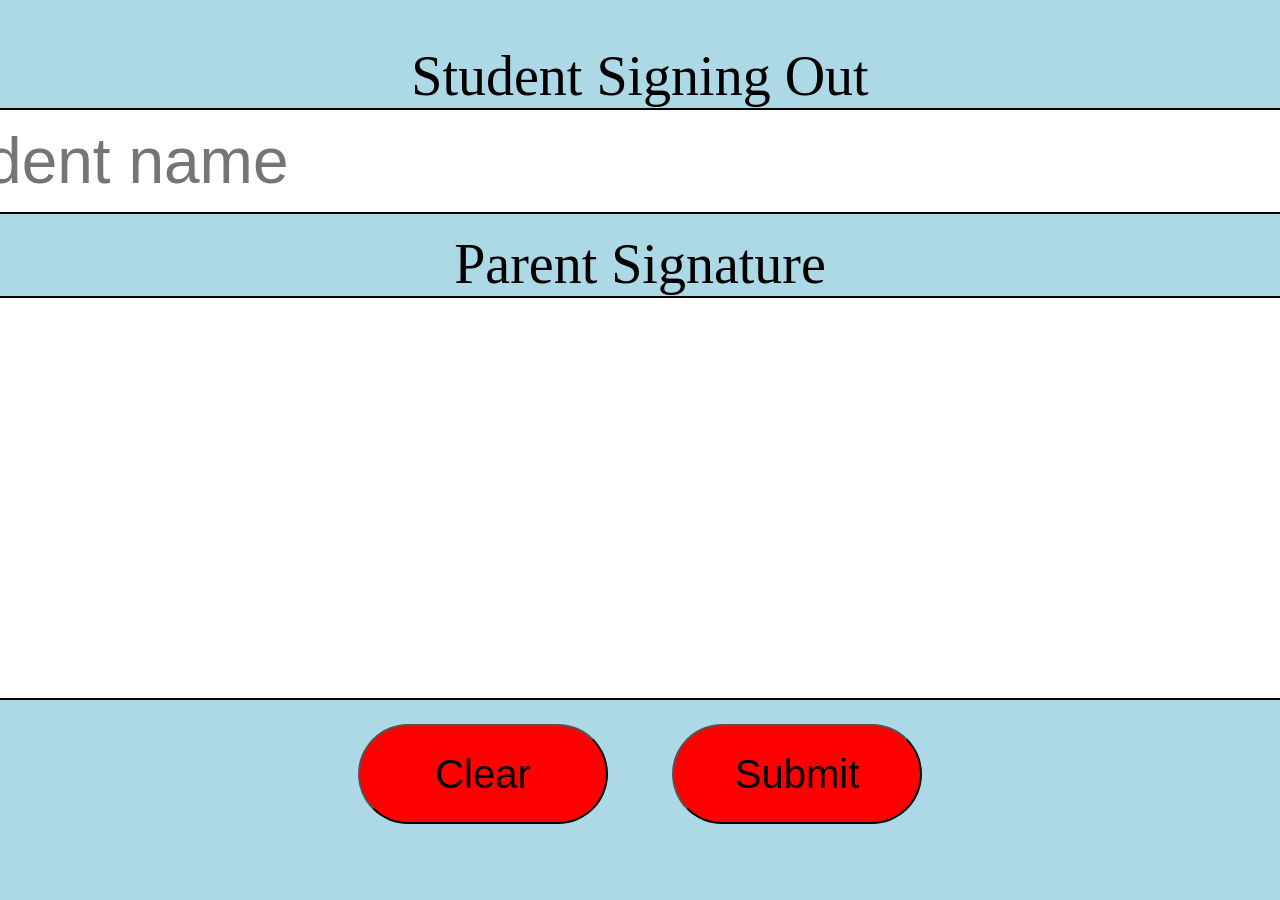
==== stSignOut.html @ 7487ac37 "pageChanging Dropped off unnecessary 'html' or 'css' at the end of every file name that had it Added" ====
<!doctype html>
<html> 
<head>
<link rel='stylesheet' href='stsignOut.css'>
<link rel='stylesheet' href='pxl.css'>
</head>

<body>
<div id='all'>
	<form action="submit.php" onsubmit="return onSubmit(this)" method="post">
		<div id='student'>
			<label> Student Signing Out </label><br>
			<input name="name" id='name' placeholder="Student name" required />
		</div><br>
		<div id='parent'>
			<label> Parent Signature </label><br>
			<canvas id="signature" width='1500' height='400'></canvas>
		</div>
		<div>
			<input type="hidden" name="signature" />
		</div>
		<button type='button' class='button' id='button'> Clear </button>
		<input type='submit' class='button'>
	 </form>
 </div>
<script src='stsignOut.js'></script>
</body>
</html>
---- stsignOut.css ----
#all {
	text-align: center;
	display: flex;
	box-orient: vertical;
	justify-content: center;
	box-sizing: border-box;
	margin: auto;
	margin-top: 2.5%;
	width: 90%;
	height: 90vh;
	padding: 1%;
}

canvas#signature {
  border: 2px solid black;
  background: white;
}

#student {
	
}

#parent {
	
}

label {
	font-size: 350%;
}

#name {
	width: 1500px;
	height: 100px;
	font-size: 400%;
	border:	2px solid black;
}

.button {
	width: 250px;
	height: 100px;
	border-radius: 50px;
	background-color: red;
	font-family: sans-serif;
	padding: 12px 24px; 
	font-size: 40px;
	margin: 20px 30px;
}
---- pxl.css ----
body {
	background-color: lightblue;
}
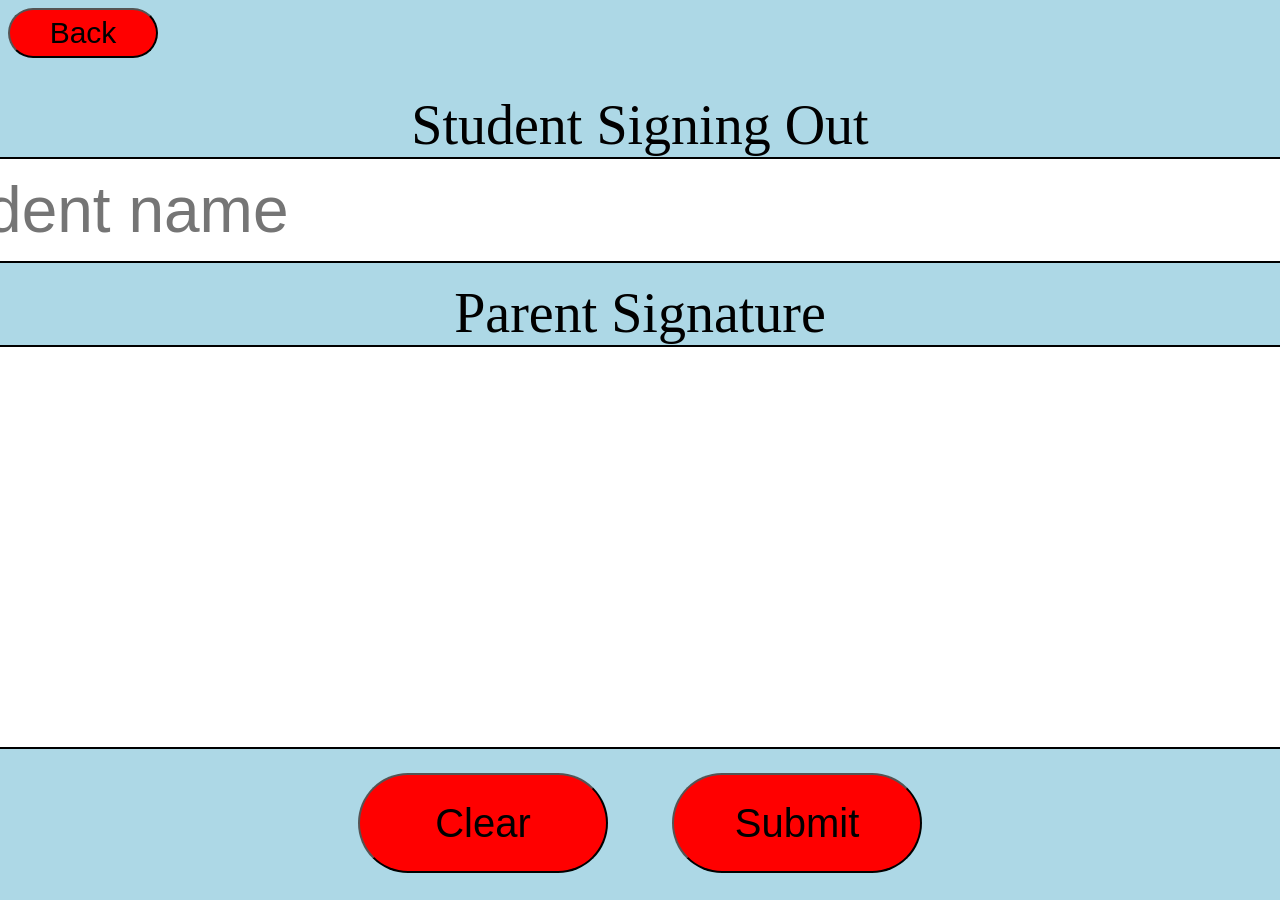
==== commit 01adcb7e: "backButtons I added back buttons to the sign in and sign out student pages" ====
--- a/stSignOut.html
+++ b/stSignOut.html
@@ -6,7 +6,9 @@
 </head>
 
 <body>
+<button type='button' id='backButton' onclick='window.location.href="directory.html"'> Back </button>
 <div id='all'>
+	
 	<form action="submit.php" onsubmit="return onSubmit(this)" method="post">
 		<div id='student'>
 			<label> Student Signing Out </label><br>
--- a/stsignOut.css
+++ b/stsignOut.css
@@ -5,7 +5,7 @@
 	justify-content: center;
 	box-sizing: border-box;
 	margin: auto;
-	margin-top: 2.5%;
+	margin-top: 1.8%;
 	width: 90%;
 	height: 90vh;
 	padding: 1%;
@@ -14,14 +14,6 @@
 canvas#signature {
   border: 2px solid black;
   background: white;
-}
-
-#student {
-	
-}
-
-#parent {
-	
 }
 
 label {
@@ -44,4 +36,4 @@
 	padding: 12px 24px; 
 	font-size: 40px;
 	margin: 20px 30px;
-}+}
--- a/pxl.css
+++ b/pxl.css
@@ -2,3 +2,12 @@
 	background-color: lightblue;
 }
 
+#backButton {
+	width: 150px;
+	height: 50px;
+	border-radius: 50px;
+	background-color: red;
+	font-family: sans-serif;
+	padding: 6px 24px; 
+	font-size: 30px;
+}
